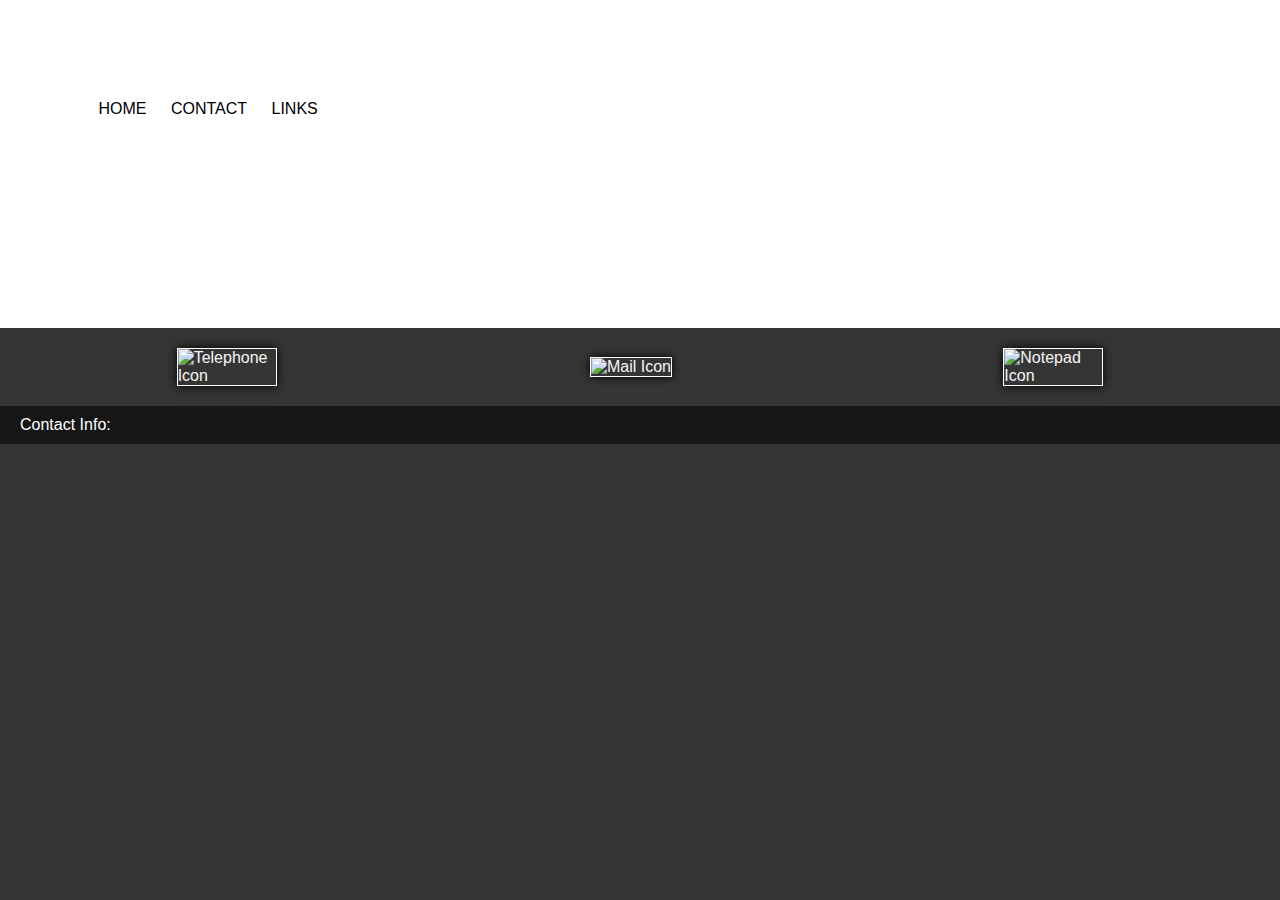
==== contact.html @ 8a6e8046 "." ====
<!DOCTYPE html>
<html lang="en">
<head>
    <link rel="icon" type="image/png" href="images/logo.png"/>
    <title>Contact</title>
    <link rel="image" href="images/logo.png">
    <link rel="stylesheet" href="style.css">
</head>
<body>
    <header>
        <nav>
            <ul>
                <li class="logo"><a href="index.html"></a></li>
                <li><a href="index.html">Home</a></li>
                <li><a href="contact.html">Contact</a></li>
                <li><a href="links.html">Links</a></li>
            </ul>
        </nav>
    </header>
    <section class="features">
    <figure>
        <img src="images/Call Icon.png" alt="Telephone Icon">
    </figure>
    <figure>
        <img src="images/Mail Icon.png" alt="Mail Icon">
    </figure>
    <figure>
        <img src="images/Notepad Icon.png" alt="Notepad Icon">
    </figure>
</section>
    <footer>Contact Info: </footer>
    <section class="imagesUnderFooter">

    </section>
</body>
</html>
---- style.css ----
/* Home Page Specifics */

.title {
    margin-top: 40px;
    font-size: 4rem;
    padding: 50px;
}

.homeProfileImage {
    width: 30%;
    height: 30%;
    margin-top: 0px;
    margin-left: 50px;
    border: 1px solid whitesmoke;
    border-radius: 50%;
    box-shadow: black 0px 0px 10px;
}

/* Body */

body {
    background :rgb(53, 53, 53);
    color: white;
    font-family: Helvetica Neue, Helvetica, Arial, sans-serif;
    margin: 0;
    padding: 0;
}

/* Header */

header {
    background-color: rgb(255, 255, 255);
    background-image: url(images/hero.jpg);
    background-size: 45%;
    background-position: center;
    background-repeat: no-repeat;
    padding: 20px 10px 210px;
    text-align: left;
}

header a {
    color: white;
    text-decoration: none;
    text-transform: uppercase;
    margin-top: 30px;
}

header .logo a {
    background-image: url(images/logo.png);
    background-size: 64px;
    background-repeat: no-repeat;
    display: inline-block;
    height: 64px;
    position: relative;
    text-indent: -9999999px;
    width: 64px;
}

/* Navigation */

nav ul {
    margin: 0;
    padding: 0;
    list-style-type: none;
}
nav li {
    display: inline-block;
    margin-right: 20px;
}

nav a {
    color: black
}
a {
    text-decoration: none;
}
a:hover {
    text-decoration: underline;
}

/* Features */

.features {
    background: rgb(53, 53, 53);
    color: whitesmoke;
    padding: 20px;
    display: flex;
    flex-direction: row;
}

.features figure {
    margin: auto;
    width: 100px;
}

.features figure img {
    border: 1px solid white;
    box-shadow: black 0px 0px 10px;
    width: 200px;
}

footer {
    background: rgb(22, 22, 22);
    padding: 10px 20px;
}

/* Images Under Footer */

.imagesUnderFooter {
    background: rgb(53, 53, 53);
    color: whitesmoke;
    padding: 20px;
    display: flex;
    flex-direction: row;
}

.imagesUnderFooter figure {
    margin: auto;
    width: 100px;
}

.imagesUnderFooter figure img {
    border: 1px solid black;
    border-radius: 50%;
    box-shadow: black 0px 0px 10px;
    width: 200px;
}
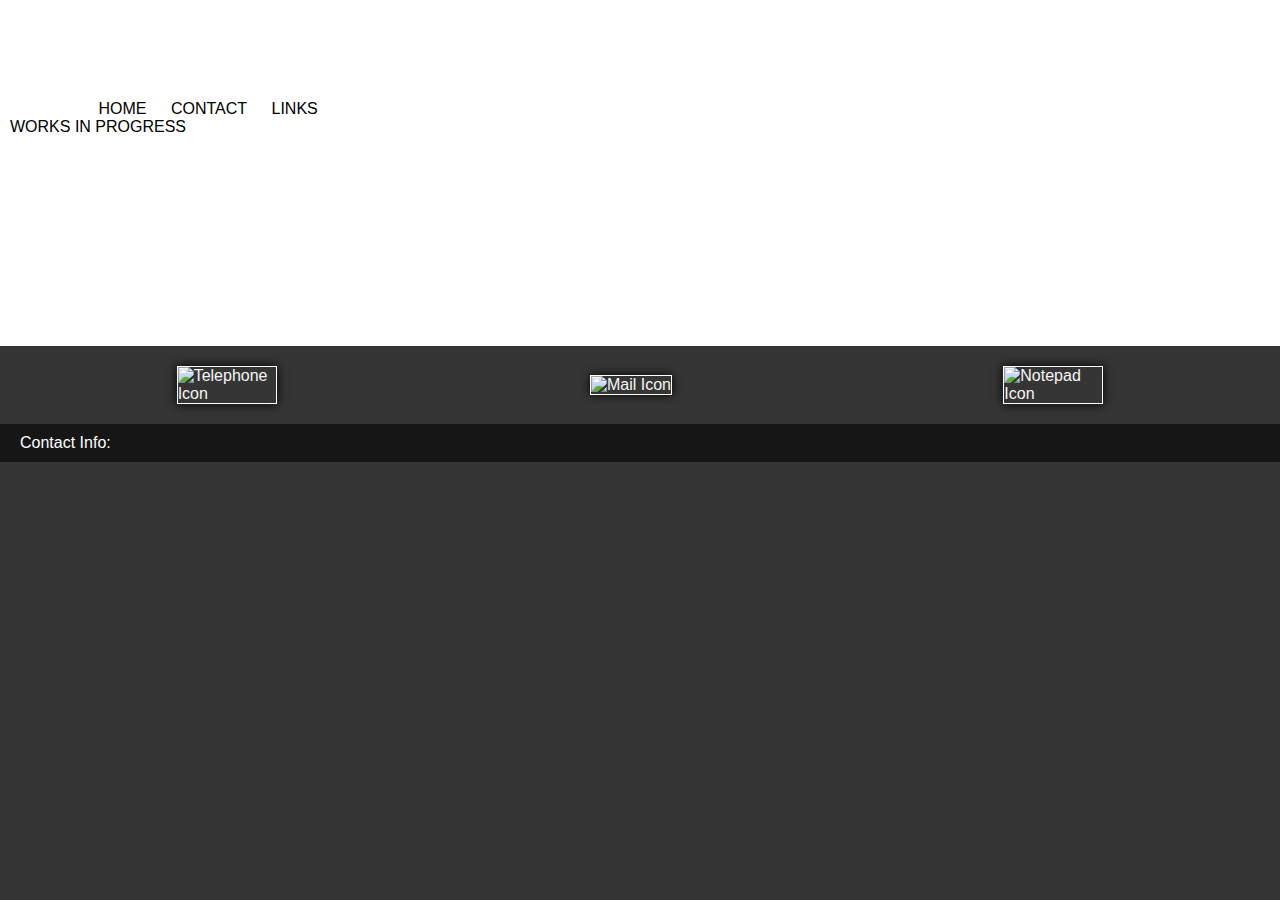
==== commit 70ba58cf: "A lot" ====
--- a/contact.html
+++ b/contact.html
@@ -13,7 +13,8 @@
                 <li class="logo"><a href="index.html"></a></li>
                 <li><a href="index.html">Home</a></li>
                 <li><a href="contact.html">Contact</a></li>
-                <li><a href="links.html">Links</a></li>
+                <li class="breakbetweenlinks"><a href="links.html">Links</a></li>
+                <li><a href="wipstuff.html">Works in progress</a></li>
             </ul>
         </nav>
     </header>
--- a/style.css
+++ b/style.css
@@ -124,4 +124,14 @@
     border-radius: 50%;
     box-shadow: black 0px 0px 10px;
     width: 200px;
+}
+
+/* dk what to call this */
+
+.breakbetweenlinks {
+    margin-right: 810px;
+}
+
+.wip {
+    height: 200px;
 }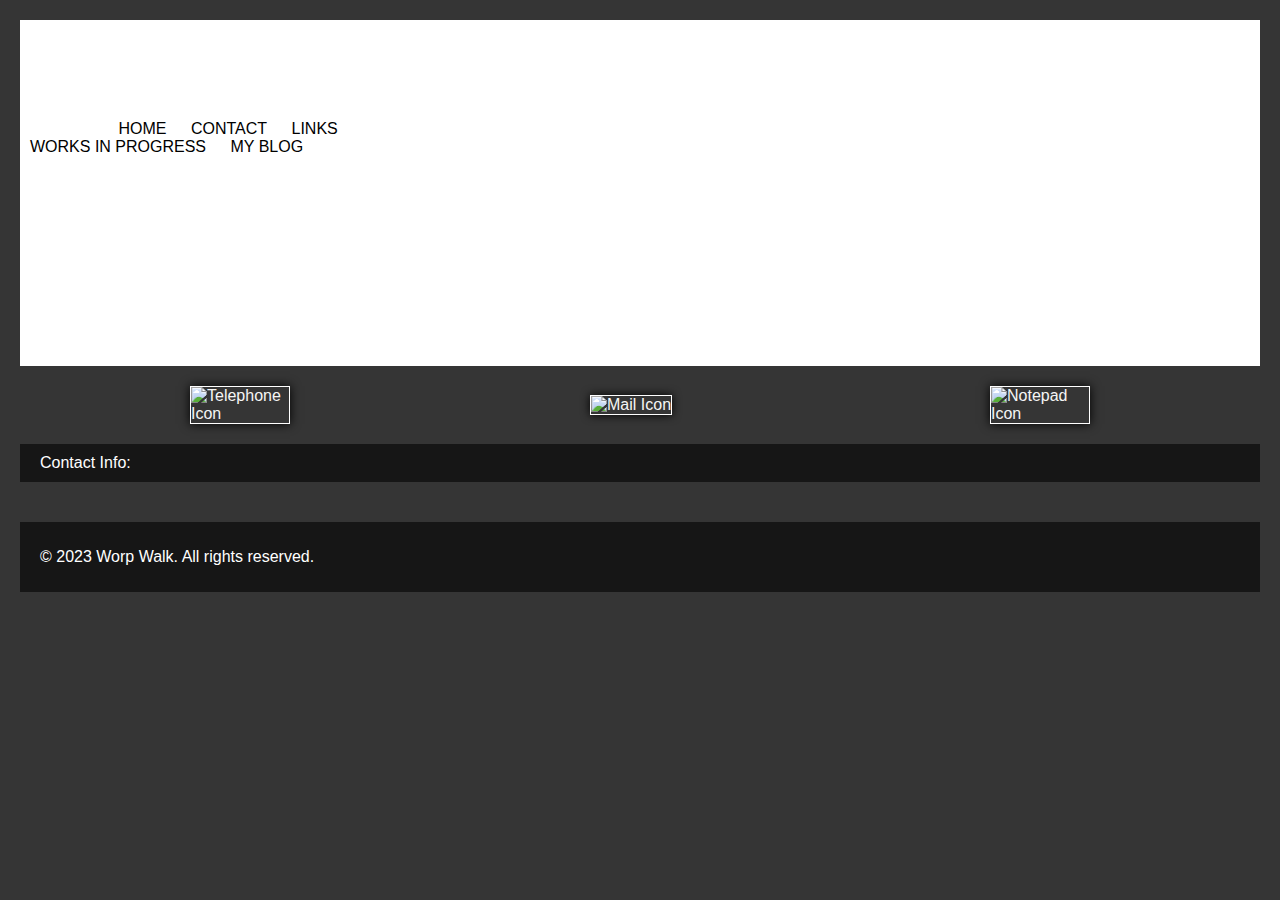
==== commit 9362ddab: "Copyright" ====
--- a/contact.html
+++ b/contact.html
@@ -1,11 +1,13 @@
 <!DOCTYPE html>
 <html lang="en">
+
 <head>
-    <link rel="icon" type="image/png" href="images/logo.png"/>
+    <link rel="icon" type="image/png" href="images/logo.png" />
     <title>Contact</title>
     <link rel="image" href="images/logo.png">
     <link rel="stylesheet" href="style.css">
 </head>
+
 <body>
     <header>
         <nav>
@@ -15,23 +17,27 @@
                 <li><a href="contact.html">Contact</a></li>
                 <li class="breakbetweenlinks"><a href="links.html">Links</a></li>
                 <li><a href="wipstuff.html">Works in progress</a></li>
+                <li><a href="blog.html">My Blog</a></li>
             </ul>
         </nav>
     </header>
     <section class="features">
-    <figure>
-        <img src="images/Call Icon.png" alt="Telephone Icon">
-    </figure>
-    <figure>
-        <img src="images/Mail Icon.png" alt="Mail Icon">
-    </figure>
-    <figure>
-        <img src="images/Notepad Icon.png" alt="Notepad Icon">
-    </figure>
-</section>
+        <figure>
+            <img src="images/Call Icon.png" alt="Telephone Icon">
+        </figure>
+        <figure>
+            <img src="images/Mail Icon.png" alt="Mail Icon">
+        </figure>
+        <figure>
+            <img src="images/Notepad Icon.png" alt="Notepad Icon">
+        </figure>
+    </section>
     <footer>Contact Info: </footer>
     <section class="imagesUnderFooter">
+    </section>
+    <footer>
+        <p>&copy; 2023 Worp Walk. All rights reserved.</p>
+    </footer>
+</body>
 
-    </section>
-</body>
 </html>--- a/style.css
+++ b/style.css
@@ -1,14 +1,15 @@
 /* Home Page Specifics */
 
 .title {
+    background-color: rgb(30, 30, 30);
     margin-top: 40px;
     font-size: 4rem;
     padding: 50px;
 }
 
 .homeProfileImage {
-    width: 30%;
-    height: 30%;
+    width: 25%;
+    height: 25%;
     margin-top: 0px;
     margin-left: 50px;
     border: 1px solid whitesmoke;
@@ -16,14 +17,22 @@
     box-shadow: black 0px 0px 10px;
 }
 
+.homeText {
+    display: flex;
+}
+
+.homeParagraph {
+    margin-left: 100px;
+}
+
 /* Body */
 
 body {
-    background :rgb(53, 53, 53);
+    background: rgb(53, 53, 53);
     color: white;
     font-family: Helvetica Neue, Helvetica, Arial, sans-serif;
-    margin: 0;
-    padding: 0;
+    margin: 20px;
+    padding-left: 0;
 }
 
 /* Header */
@@ -63,6 +72,7 @@
     padding: 0;
     list-style-type: none;
 }
+
 nav li {
     display: inline-block;
     margin-right: 20px;
@@ -71,9 +81,11 @@
 nav a {
     color: black
 }
+
 a {
     text-decoration: none;
 }
+
 a:hover {
     text-decoration: underline;
 }
